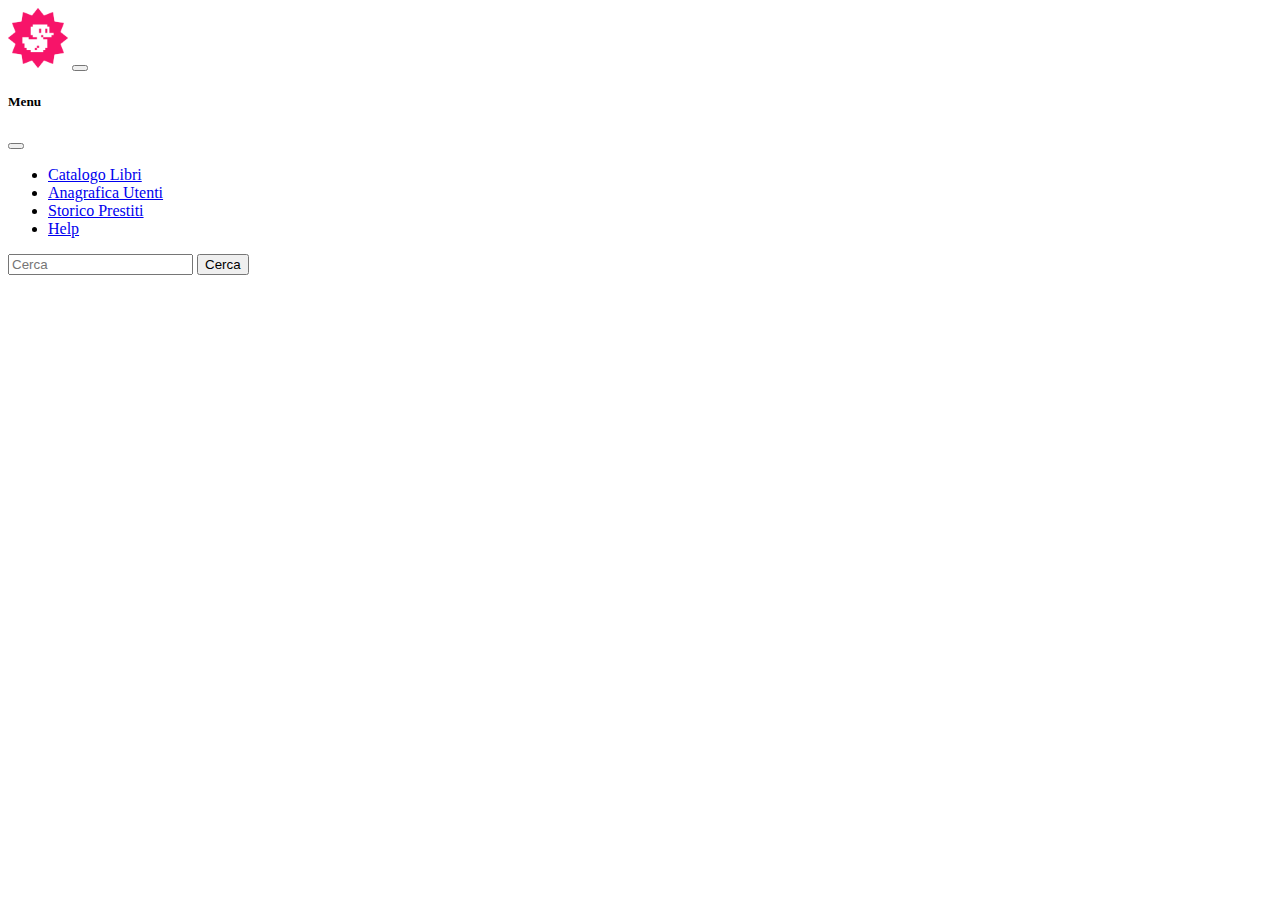
==== index.html @ da445bac "edit navbar structure" ====
<!DOCTYPE html>
<html lang="en">
  <head>
    <title>Dashboard</title>
    <meta charset="utf-8" />
    <meta
      name="viewport"
      content="width=device-width, initial-scale=1, shrink-to-fit=no"
    />
    <link
      href="https://cdn.jsdelivr.net/npm/bootstrap@5.3.2/dist/css/bootstrap.min.css"
      rel="stylesheet"
      integrity="sha384-T3c6CoIi6uLrA9TneNEoa7RxnatzjcDSCmG1MXxSR1GAsXEV/Dwwykc2MPK8M2HN"
      crossorigin="anonymous"
    />
  </head>

  <body>
    <header>
      <nav class="navbar navbar-expand-lg navbar-dark bg-dark fixed-top">
        <div class="container-fluid">
          <a class="navbar-brand" href="#"
            ><img height="60" src="./assets/img/duck.png" alt=""
          /></a>
          <button
            class="navbar-toggler"
            type="button"
            data-bs-toggle="offcanvas"
            data-bs-target="#offcanvasDarkNavbar"
            aria-controls="offcanvasDarkNavbar"
            aria-label="Toggle navigation"
          >
            <span class="navbar-toggler-icon"></span>
          </button>
          <div
            class="offcanvas offcanvas-end text-bg-dark"
            tabindex="-1"
            id="offcanvasDarkNavbar"
            aria-labelledby="offcanvasDarkNavbarLabel"
          >
            <div class="offcanvas-header">
              <h5 class="offcanvas-title" id="offcanvasDarkNavbarLabel">
                Menu
              </h5>
              <button
                type="button"
                class="btn-close btn-close-white"
                data-bs-dismiss="offcanvas"
                aria-label="Close"
              ></button>
            </div>
            <div class="offcanvas-body">
              <ul class="navbar-nav justify-content-end flex-grow-1 pe-3">
                <li class="nav-item">
                  <a class="nav-link active" aria-current="page" href="#"
                    >Catalogo Libri</a
                  >
                </li>
                <li class="nav-item">
                  <a class="nav-link" href="#">Anagrafica Utenti</a>
                </li>
                <li class="nav-item">
                  <a class="nav-link" href="#">Storico Prestiti</a>
                </li>
                <li class="nav-item">
                  <a class="nav-link" href="#">Help</a>
                </li>
              </ul>
              <form class="d-flex mt-3" role="search">
                <input
                  class="form-control me-2"
                  type="search"
                  placeholder="Cerca"
                  aria-label="Cerca..."
                />
                <button class="btn btn-outline-light btn-dark" type="submit">
                  Cerca
                </button>
              </form>
            </div>
          </div>
        </div>
      </nav>
    </header>
    <main></main>

    <!-- Bootstrap JavaScript Libraries -->
    <script
      src="https://cdn.jsdelivr.net/npm/@popperjs/core@2.11.8/dist/umd/popper.min.js"
      integrity="sha384-I7E8VVD/ismYTF4hNIPjVp/Zjvgyol6VFvRkX/vR+Vc4jQkC+hVqc2pM8ODewa9r"
      crossorigin="anonymous"
    ></script>

    <script
      src="https://cdn.jsdelivr.net/npm/bootstrap@5.3.2/dist/js/bootstrap.min.js"
      integrity="sha384-BBtl+eGJRgqQAUMxJ7pMwbEyER4l1g+O15P+16Ep7Q9Q+zqX6gSbd85u4mG4QzX+"
      crossorigin="anonymous"
    ></script>
  </body>
</html>
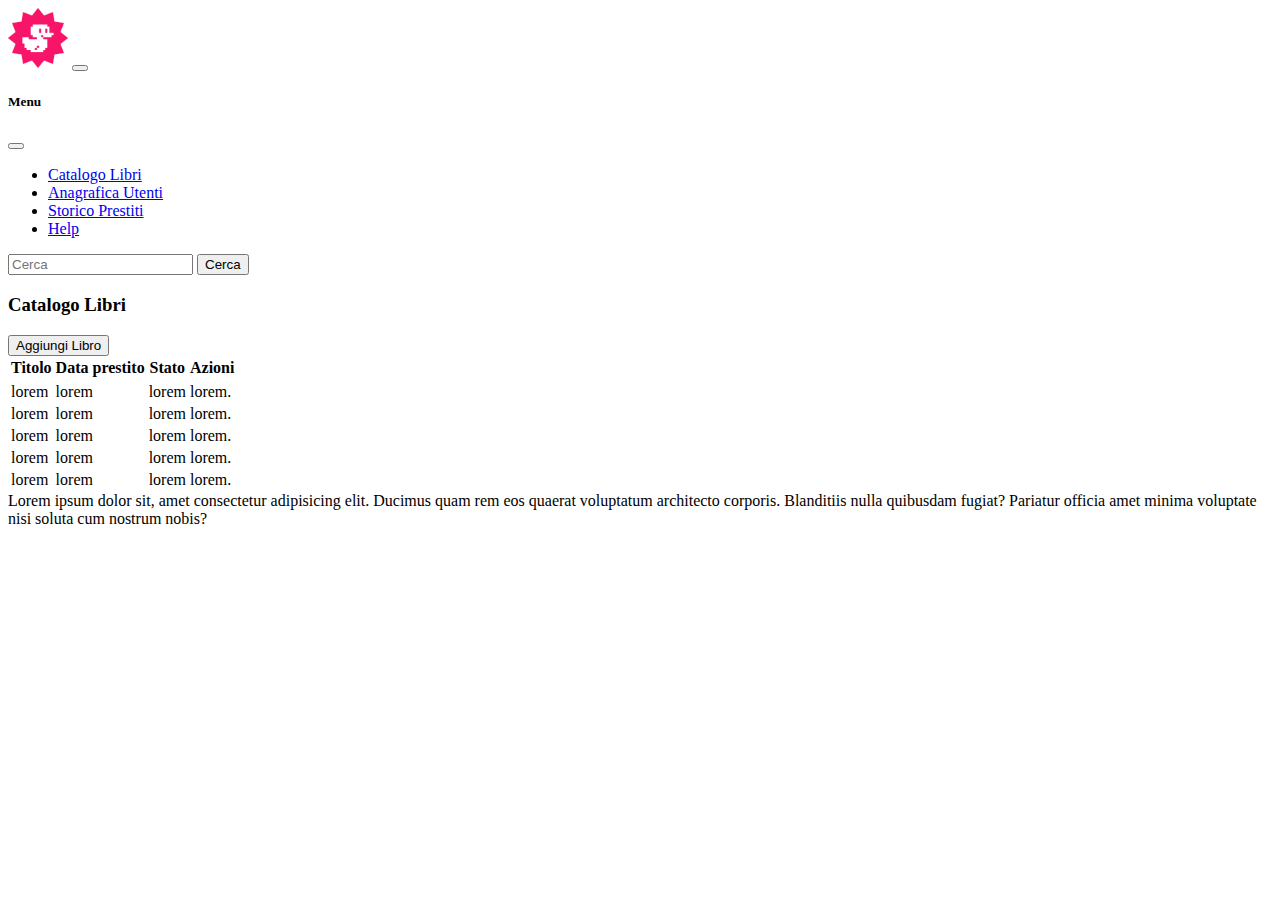
==== commit 7e3c86f5: "add body layout" ====
--- a/index.html
+++ b/index.html
@@ -22,6 +22,7 @@
           <a class="navbar-brand" href="#"
             ><img height="60" src="./assets/img/duck.png" alt=""
           /></a>
+          <!-- Logo -->
           <button
             class="navbar-toggler"
             type="button"
@@ -50,7 +51,9 @@
               ></button>
             </div>
             <div class="offcanvas-body">
-              <ul class="navbar-nav justify-content-end flex-grow-1 pe-3">
+              <ul
+                class="navbar-nav justify-content-start align-items-center flex-grow-1 pe-3"
+              >
                 <li class="nav-item">
                   <a class="nav-link active" aria-current="page" href="#"
                     >Catalogo Libri</a
@@ -66,7 +69,8 @@
                   <a class="nav-link" href="#">Help</a>
                 </li>
               </ul>
-              <form class="d-flex mt-3" role="search">
+              <!-- Navbar Left -->
+              <form class="d-flex" role="search">
                 <input
                   class="form-control me-2"
                   type="search"
@@ -77,12 +81,79 @@
                   Cerca
                 </button>
               </form>
+              <!-- Navbar Right -->
             </div>
           </div>
         </div>
       </nav>
     </header>
-    <main></main>
+    <!-- Header END -->
+    <main>
+      <div class="container container-md container-lg bg-secondary mt-5 pt-5">
+        <div class="row row-cols-sm-1 row-cols-md-1 row-cols-lg-2 mt-3">
+          <div class="col col-lg-9">
+            <div class="d-flex justify-content-between">
+              <h3>Catalogo Libri</h3>
+              <input
+                class="btn btn-primary"
+                type="button"
+                value="Aggiungi Libro"
+              />
+            </div>
+            <table class="table table-striped mt-3">
+              <tr>
+                <thead>
+                  <tr>
+                    <th scope="col">Titolo</th>
+                    <th scope="col">Data prestito</th>
+                    <th scope="col">Stato</th>
+                    <th scope="col">Azioni</th>
+                  </tr>
+                </thead>
+                <tbody>
+                  <tr>
+                    <td>lorem</td>
+                    <td>lorem</td>
+                    <td>lorem</td>
+                    <td>lorem.</td>
+                  </tr>
+                  <tr>
+                    <td>lorem</td>
+                    <td>lorem</td>
+                    <td>lorem</td>
+                    <td>lorem.</td>
+                  </tr>
+                  <tr>
+                    <td>lorem</td>
+                    <td>lorem</td>
+                    <td>lorem</td>
+                    <td>lorem.</td>
+                  </tr>
+                  <tr>
+                    <td>lorem</td>
+                    <td>lorem</td>
+                    <td>lorem</td>
+                    <td>lorem.</td>
+                  </tr>
+                  <tr>
+                    <td>lorem</td>
+                    <td>lorem</td>
+                    <td>lorem</td>
+                    <td>lorem.</td>
+                  </tr>
+                </tbody>
+              </tr>
+            </table>
+          </div>
+          <div class="col col-lg-3">
+            Lorem ipsum dolor sit, amet consectetur adipisicing elit. Ducimus
+            quam rem eos quaerat voluptatum architecto corporis. Blanditiis
+            nulla quibusdam fugiat? Pariatur officia amet minima voluptate nisi
+            soluta cum nostrum nobis?
+          </div>
+        </div>
+      </div>
+    </main>
 
     <!-- Bootstrap JavaScript Libraries -->
     <script
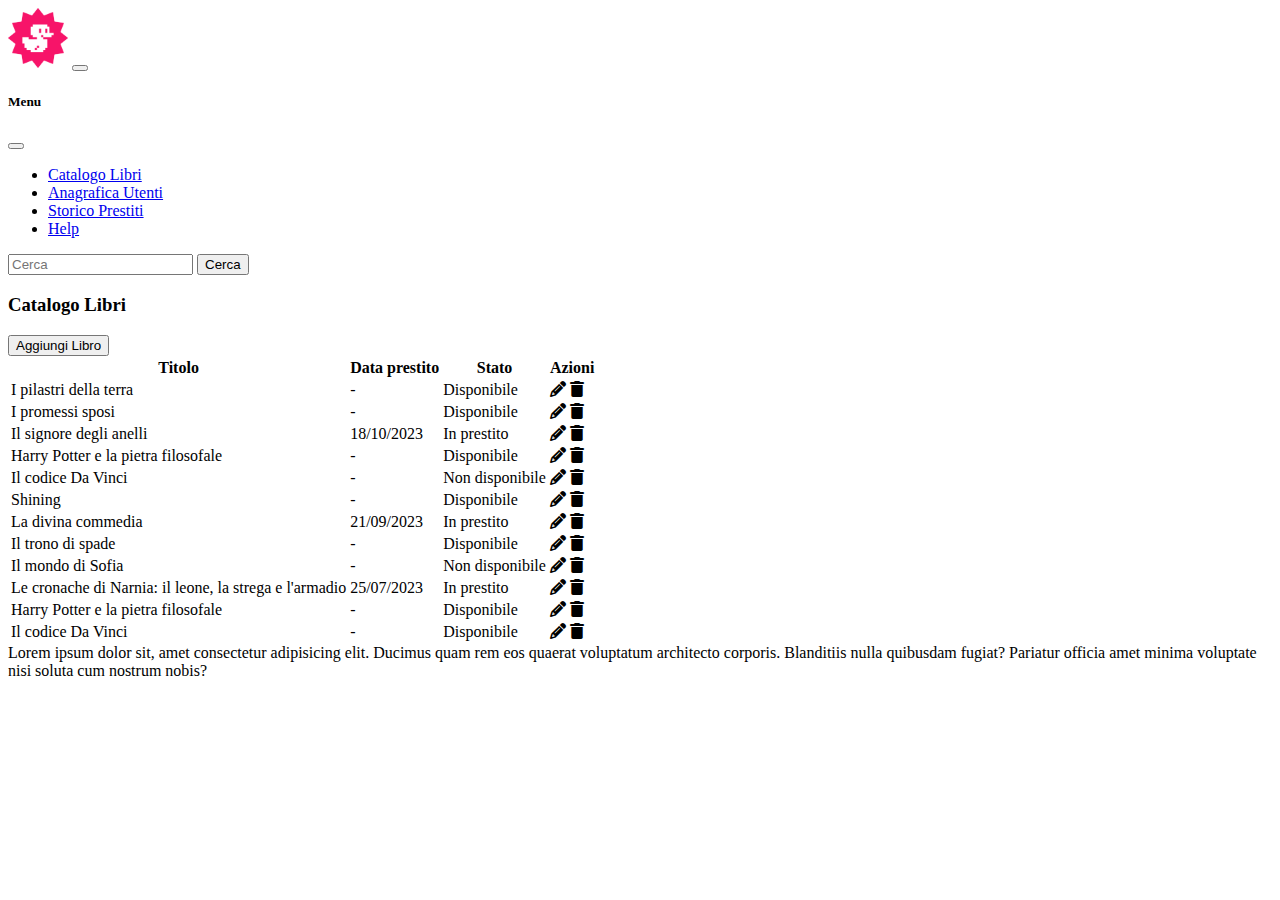
==== commit 15b4bfd5: "add table style content and responsiveness" ====
--- a/index.html
+++ b/index.html
@@ -13,6 +13,12 @@
       integrity="sha384-T3c6CoIi6uLrA9TneNEoa7RxnatzjcDSCmG1MXxSR1GAsXEV/Dwwykc2MPK8M2HN"
       crossorigin="anonymous"
     />
+    <link
+      rel="stylesheet"
+      href="https://cdnjs.cloudflare.com/ajax/libs/font-awesome/6.7.2/css/all.min.css
+"
+    />
+    <link rel="stylesheet" href="./assets/css/style.css" />
   </head>
 
   <body>
@@ -89,7 +95,7 @@
     </header>
     <!-- Header END -->
     <main>
-      <div class="container container-md container-lg bg-secondary mt-5 pt-5">
+      <div class="container container-md container-lg mt-5 pt-5">
         <div class="row row-cols-sm-1 row-cols-md-1 row-cols-lg-2 mt-3">
           <div class="col col-lg-9">
             <div class="d-flex justify-content-between">
@@ -101,48 +107,230 @@
               />
             </div>
             <table class="table table-striped mt-3">
-              <tr>
-                <thead>
-                  <tr>
-                    <th scope="col">Titolo</th>
-                    <th scope="col">Data prestito</th>
-                    <th scope="col">Stato</th>
-                    <th scope="col">Azioni</th>
-                  </tr>
-                </thead>
-                <tbody>
-                  <tr>
-                    <td>lorem</td>
-                    <td>lorem</td>
-                    <td>lorem</td>
-                    <td>lorem.</td>
-                  </tr>
-                  <tr>
-                    <td>lorem</td>
-                    <td>lorem</td>
-                    <td>lorem</td>
-                    <td>lorem.</td>
-                  </tr>
-                  <tr>
-                    <td>lorem</td>
-                    <td>lorem</td>
-                    <td>lorem</td>
-                    <td>lorem.</td>
-                  </tr>
-                  <tr>
-                    <td>lorem</td>
-                    <td>lorem</td>
-                    <td>lorem</td>
-                    <td>lorem.</td>
-                  </tr>
-                  <tr>
-                    <td>lorem</td>
-                    <td>lorem</td>
-                    <td>lorem</td>
-                    <td>lorem.</td>
-                  </tr>
-                </tbody>
-              </tr>
+              <thead>
+                <tr>
+                  <th class="w-50" scope="col">Titolo</th>
+                  <th scope="col" class="d-sm-none d-md-table-cell">
+                    Data prestito
+                  </th>
+                  <th scope="col">Stato</th>
+                  <th scope="col">Azioni</th>
+                </tr>
+              </thead>
+              <tbody>
+                <tr>
+                  <td>I pilastri della terra</td>
+                  <td class="d-sm-none d-md-table-cell">-</td>
+                  <td>
+                    <span class="badge text-bg-success">Disponibile</span>
+                  </td>
+                  <td class="text-secondary">
+                    <span
+                      class="d-inline-block border border-secondary rounded-3 border-1 p-1 action_block"
+                      ><i class="fa-solid fa-pencil"></i
+                    ></span>
+                    <span
+                      class="d-inline-block border border-secondary rounded-3 border-1 p-1 action_block"
+                      ><i class="fa-solid fa-trash"></i
+                    ></span>
+                  </td>
+                </tr>
+                <tr>
+                  <td>I promessi sposi</td>
+                  <td class="d-sm-none d-md-table-cell">-</td>
+                  <td>
+                    <span class="badge text-bg-success">Disponibile</span>
+                  </td>
+                  <td class="text-secondary">
+                    <span
+                      class="d-inline-block border border-secondary rounded-3 border-1 p-1 action_block"
+                      ><i class="fa-solid fa-pencil"></i
+                    ></span>
+                    <span
+                      class="d-inline-block border border-secondary rounded-3 border-1 p-1 action_block"
+                      ><i class="fa-solid fa-trash"></i
+                    ></span>
+                  </td>
+                </tr>
+                <tr>
+                  <td>Il signore degli anelli</td>
+                  <td class="d-sm-none d-md-table-cell">18/10/2023</td>
+                  <td>
+                    <span class="badge text-white text-bg-warning"
+                      >In prestito</span
+                    >
+                  </td>
+                  <td class="text-secondary">
+                    <span
+                      class="d-inline-block border border-secondary rounded-3 border-1 p-1 action_block"
+                      ><i class="fa-solid fa-pencil"></i
+                    ></span>
+                    <span
+                      class="d-inline-block border border-secondary rounded-3 border-1 p-1 action_block"
+                      ><i class="fa-solid fa-trash"></i
+                    ></span>
+                  </td>
+                </tr>
+                <tr>
+                  <td>Harry Potter e la pietra filosofale</td>
+                  <td class="d-sm-none d-md-table-cell">-</td>
+                  <td>
+                    <span class="badge text-bg-success">Disponibile</span>
+                  </td>
+                  <td class="text-secondary">
+                    <span
+                      class="d-inline-block border border-secondary rounded-3 border-1 p-1 action_block"
+                      ><i class="fa-solid fa-pencil"></i
+                    ></span>
+                    <span
+                      class="d-inline-block border border-secondary rounded-3 border-1 p-1 action_block"
+                      ><i class="fa-solid fa-trash"></i
+                    ></span>
+                  </td>
+                </tr>
+                <tr>
+                  <td>Il codice Da Vinci</td>
+                  <td class="d-sm-none d-md-table-cell">-</td>
+                  <td>
+                    <span class="badge text-bg-danger">Non disponibile</span>
+                  </td>
+                  <td class="text-secondary">
+                    <span
+                      class="d-inline-block border border-secondary rounded-3 border-1 p-1 action_block"
+                      ><i class="fa-solid fa-pencil"></i
+                    ></span>
+                    <span
+                      class="d-inline-block border border-secondary rounded-3 border-1 p-1 action_block"
+                      ><i class="fa-solid fa-trash"></i
+                    ></span>
+                  </td>
+                </tr>
+                <tr>
+                  <td>Shining</td>
+                  <td class="d-sm-none d-md-table-cell">-</td>
+                  <td>
+                    <span class="badge text-bg-success">Disponibile</span>
+                  </td>
+                  <td class="text-secondary">
+                    <span
+                      class="d-inline-block border border-secondary rounded-3 border-1 p-1 action_block"
+                      ><i class="fa-solid fa-pencil"></i
+                    ></span>
+                    <span
+                      class="d-inline-block border border-secondary rounded-3 border-1 p-1 action_block"
+                      ><i class="fa-solid fa-trash"></i
+                    ></span>
+                  </td>
+                </tr>
+                <tr>
+                  <td>La divina commedia</td>
+                  <td class="d-sm-none d-md-table-cell">21/09/2023</td>
+                  <td>
+                    <span class="badge text-white text-bg-warning"
+                      >In prestito</span
+                    >
+                  </td>
+                  <td class="text-secondary">
+                    <span
+                      class="d-inline-block border border-secondary rounded-3 border-1 p-1 action_block"
+                      ><i class="fa-solid fa-pencil"></i
+                    ></span>
+                    <span
+                      class="d-inline-block border border-secondary rounded-3 border-1 p-1 action_block"
+                      ><i class="fa-solid fa-trash"></i
+                    ></span>
+                  </td>
+                </tr>
+                <tr>
+                  <td>Il trono di spade</td>
+                  <td class="d-sm-none d-md-table-cell">-</td>
+                  <td>
+                    <span class="badge text-bg-success">Disponibile</span>
+                  </td>
+                  <td class="text-secondary">
+                    <span
+                      class="d-inline-block border border-secondary rounded-3 border-1 p-1 action_block"
+                      ><i class="fa-solid fa-pencil"></i
+                    ></span>
+                    <span
+                      class="d-inline-block border border-secondary rounded-3 border-1 p-1 action_block"
+                      ><i class="fa-solid fa-trash"></i
+                    ></span>
+                  </td>
+                </tr>
+                <tr>
+                  <td>Il mondo di Sofia</td>
+                  <td class="d-sm-none d-md-table-cell">-</td>
+                  <td>
+                    <span class="badge text-bg-danger">Non disponibile</span>
+                  </td>
+                  <td class="text-secondary">
+                    <span
+                      class="d-inline-block border border-secondary rounded-3 border-1 p-1 action_block"
+                      ><i class="fa-solid fa-pencil"></i
+                    ></span>
+                    <span
+                      class="d-inline-block border border-secondary rounded-3 border-1 p-1 action_block"
+                      ><i class="fa-solid fa-trash"></i
+                    ></span>
+                  </td>
+                </tr>
+                <tr>
+                  <td>
+                    Le cronache di Narnia: il leone, la strega e l'armadio
+                  </td>
+                  <td class="d-sm-none d-md-table-cell">25/07/2023</td>
+                  <td>
+                    <span class="badge text-white text-bg-warning"
+                      >In prestito</span
+                    >
+                  </td>
+                  <td class="text-secondary">
+                    <span
+                      class="d-inline-block border border-secondary rounded-3 border-1 p-1 action_block"
+                      ><i class="fa-solid fa-pencil"></i
+                    ></span>
+                    <span
+                      class="d-inline-block border border-secondary rounded-3 border-1 p-1 action_block"
+                      ><i class="fa-solid fa-trash"></i
+                    ></span>
+                  </td>
+                </tr>
+                <tr>
+                  <td>Harry Potter e la pietra filosofale</td>
+                  <td class="d-sm-none d-md-table-cell">-</td>
+                  <td>
+                    <span class="badge text-bg-success">Disponibile</span>
+                  </td>
+                  <td class="text-secondary">
+                    <span
+                      class="d-inline-block border border-secondary rounded-3 border-1 p-1 action_block"
+                      ><i class="fa-solid fa-pencil"></i
+                    ></span>
+                    <span
+                      class="d-inline-block border border-secondary rounded-3 border-1 p-1 action_block"
+                      ><i class="fa-solid fa-trash"></i
+                    ></span>
+                  </td>
+                </tr>
+                <tr>
+                  <td>Il codice Da Vinci</td>
+                  <td class="d-sm-none d-md-table-cell">-</td>
+                  <td>
+                    <span class="badge text-bg-success">Disponibile</span>
+                  </td>
+                  <td class="text-secondary">
+                    <span
+                      class="d-inline-block border border-secondary rounded-3 border-1 p-1 action_block"
+                      ><i class="fa-solid fa-pencil"></i
+                    ></span>
+                    <span
+                      class="d-inline-block border border-secondary rounded-3 border-1 p-1 action_block"
+                      ><i class="fa-solid fa-trash"></i
+                    ></span>
+                  </td>
+                </tr>
+              </tbody>
             </table>
           </div>
           <div class="col col-lg-3">
--- a/assets/css/style.css
+++ b/assets/css/style.css
@@ -0,0 +1,5 @@
+.action_block {
+  width: 30px;
+  height: 30px;
+  text-align: center;
+}
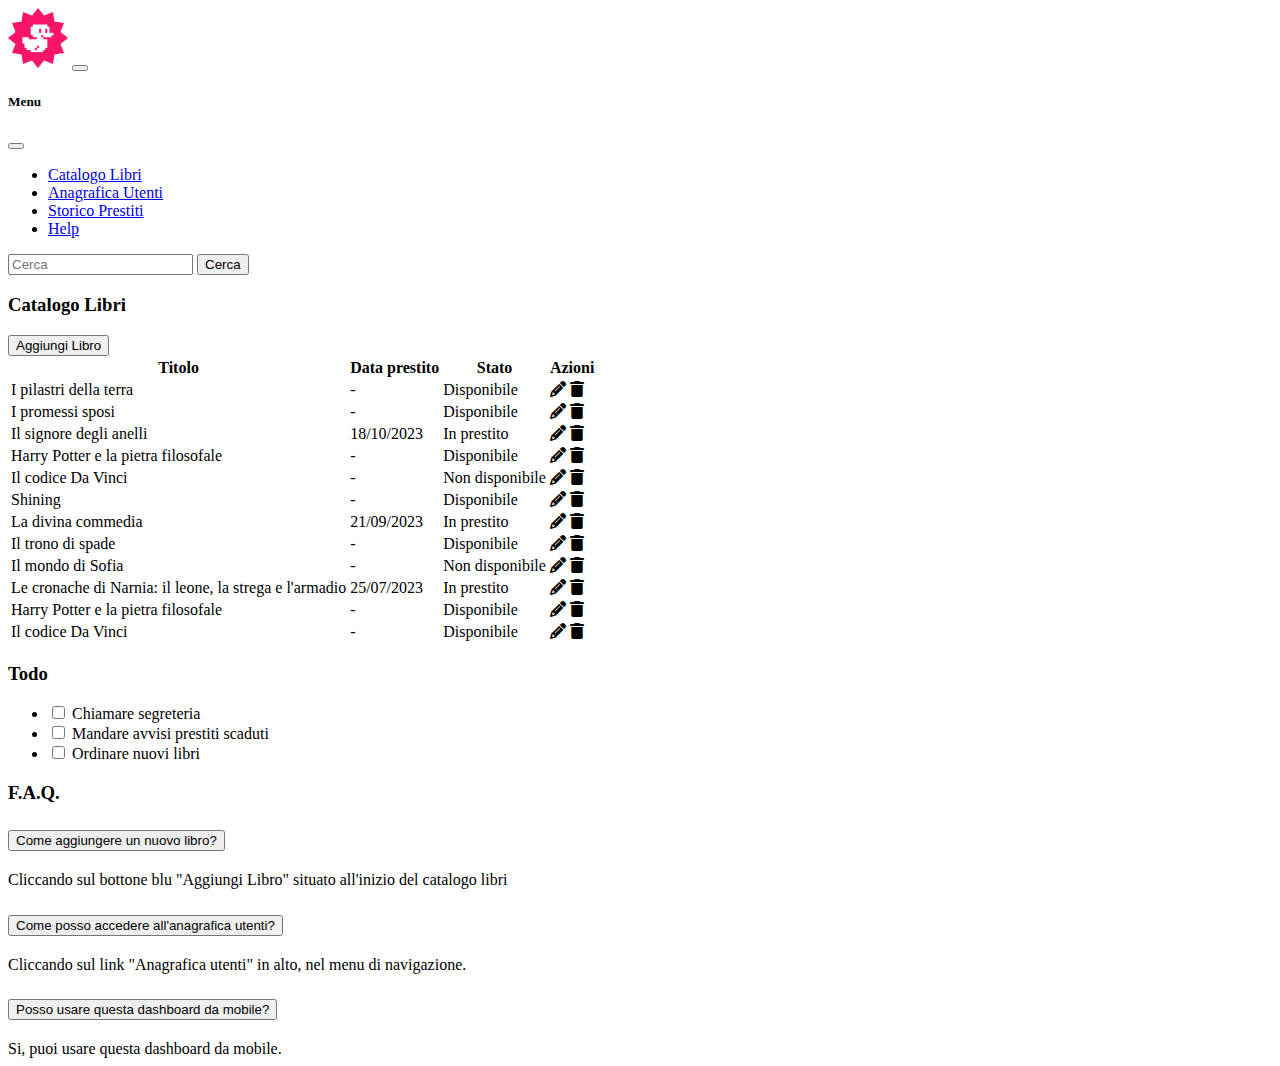
==== commit 9d00a66f: "add smaller column checklist card and accordion card" ====
--- a/index.html
+++ b/index.html
@@ -97,7 +97,7 @@
     <main>
       <div class="container container-md container-lg mt-5 pt-5">
         <div class="row row-cols-sm-1 row-cols-md-1 row-cols-lg-2 mt-3">
-          <div class="col col-lg-9">
+          <div class="col col-lg-9 mb-3">
             <div class="d-flex justify-content-between">
               <h3>Catalogo Libri</h3>
               <input
@@ -106,6 +106,7 @@
                 value="Aggiungi Libro"
               />
             </div>
+            <!-- TABLE HEADER END -->
             <table class="table table-striped mt-3">
               <thead>
                 <tr>
@@ -334,10 +335,121 @@
             </table>
           </div>
           <div class="col col-lg-3">
-            Lorem ipsum dolor sit, amet consectetur adipisicing elit. Ducimus
-            quam rem eos quaerat voluptatum architecto corporis. Blanditiis
-            nulla quibusdam fugiat? Pariatur officia amet minima voluptate nisi
-            soluta cum nostrum nobis?
+            <div class="card mb-3 w-100">
+              <div class="card-header">
+                <h3 class="fw-normal">Todo</h3>
+              </div>
+              <ul class="list-group p-3">
+                <li class="list-group-item">
+                  <input
+                    class="form-check-input me-1"
+                    type="checkbox"
+                    value=""
+                    id="firstCheckbox"
+                  />
+                  <label class="form-check-label" for="firstCheckbox"
+                    >Chiamare segreteria</label
+                  >
+                </li>
+                <li class="list-group-item">
+                  <input
+                    class="form-check-input me-1"
+                    type="checkbox"
+                    value=""
+                    id="firstCheckbox"
+                  />
+                  <label class="form-check-label" for="firstCheckbox"
+                    >Mandare avvisi prestiti scaduti</label
+                  >
+                </li>
+                <li class="list-group-item">
+                  <input
+                    class="form-check-input me-1"
+                    type="checkbox"
+                    value=""
+                    id="firstCheckbox"
+                  />
+                  <label class="form-check-label" for="firstCheckbox"
+                    >Ordinare nuovi libri</label
+                  >
+                </li>
+              </ul>
+            </div>
+            <div class="card mb-3 mt-3 w100">
+              <div class="card-header">
+                <h3 class="fw-normal">F.A.Q.</h3>
+              </div>
+              <div class="accordion p-3" id="accordionExample">
+                <div class="accordion-item">
+                  <h2 class="accordion-header">
+                    <button
+                      class="accordion-button collapsed"
+                      type="button"
+                      data-bs-toggle="collapse"
+                      data-bs-target="#collapseOne"
+                      aria-controls="collapseOne"
+                    >
+                      Come aggiungere un nuovo libro?
+                    </button>
+                  </h2>
+                  <div
+                    id="collapseOne"
+                    class="accordion-collapse collapse"
+                    data-bs-parent="#accordionExample"
+                  >
+                    <div class="accordion-body">
+                      Cliccando sul bottone blu "Aggiungi Libro" situato
+                      all'inizio del catalogo libri
+                    </div>
+                  </div>
+                </div>
+                <div class="accordion-item">
+                  <h2 class="accordion-header">
+                    <button
+                      class="accordion-button collapsed"
+                      type="button"
+                      data-bs-toggle="collapse"
+                      data-bs-target="#collapseTwo"
+                      aria-controls="collapseTwo"
+                    >
+                      Come posso accedere all'anagrafica utenti?
+                    </button>
+                  </h2>
+                  <div
+                    id="collapseTwo"
+                    class="accordion-collapse collapse"
+                    data-bs-parent="#accordionExample"
+                  >
+                    <div class="accordion-body">
+                      Cliccando sul link "Anagrafica utenti" in alto, nel menu
+                      di navigazione.
+                    </div>
+                  </div>
+                </div>
+                <div class="accordion-item">
+                  <h2 class="accordion-header">
+                    <button
+                      class="accordion-button collapsed"
+                      type="button"
+                      data-bs-toggle="collapse"
+                      data-bs-target="#collapseThree"
+                      aria-controls="collapseThree"
+                    >
+                      Posso usare questa dashboard da mobile?
+                    </button>
+                  </h2>
+                  <div
+                    id="collapseThree"
+                    class="accordion-collapse collapse"
+                    data-bs-parent="#accordionExample"
+                  >
+                    <div class="accordion-body">
+                      Si, puoi usare questa dashboard da mobile.
+                    </div>
+                  </div>
+                </div>
+              </div>
+            </div>
           </div>
         </div>
       </div>
